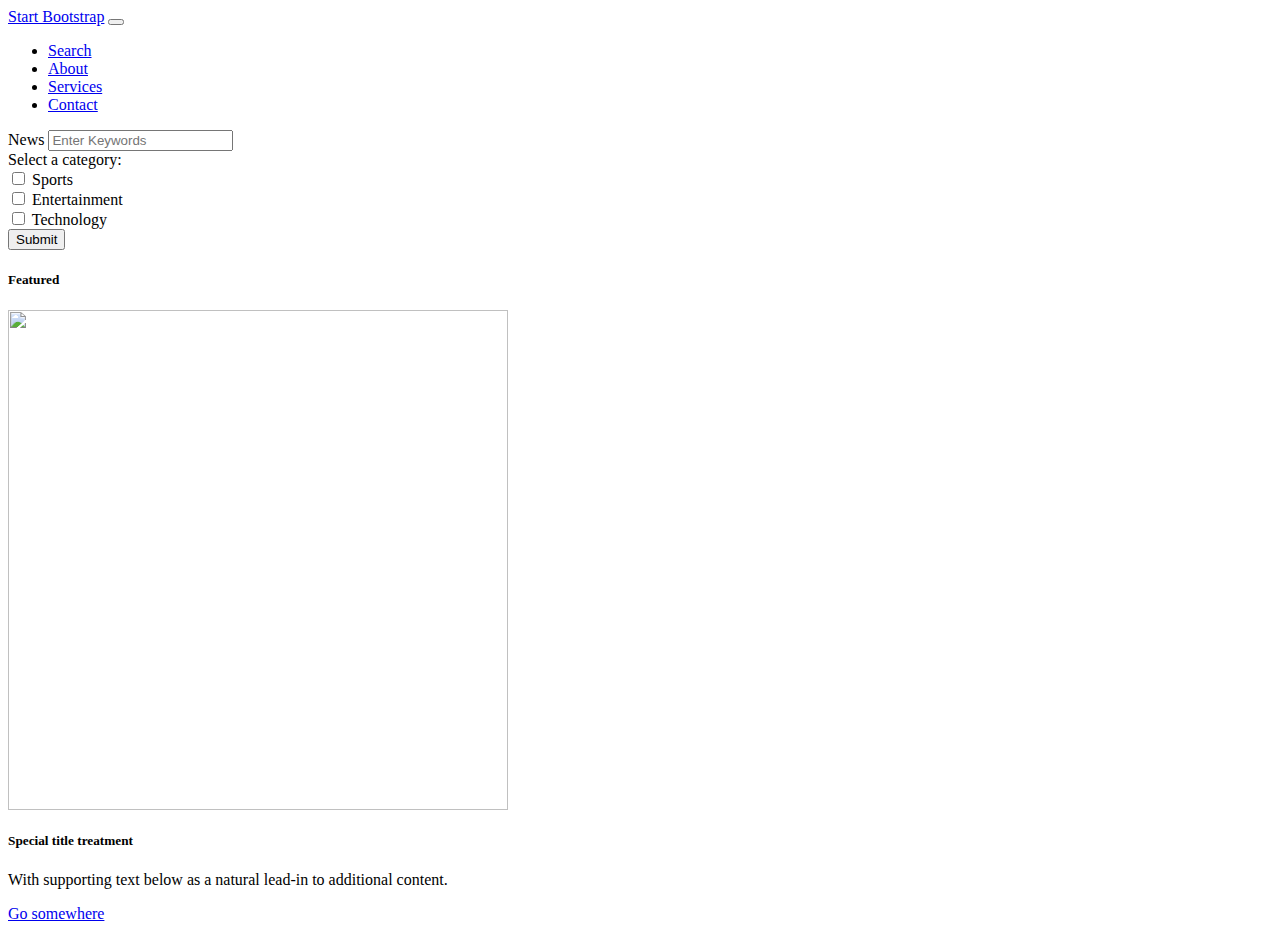
==== searchPage.html @ ccca8aea "Add files via upload" ====
<head>
  <link href="css/blog-home.css" rel="stylesheet">
  <!-- Load icon library -->
  <link rel="stylesheet" href="https://cdnjs.cloudflare.com/ajax/libs/font-awesome/4.7.0/css/font-awesome.min.css">
  <link href="vendor/bootstrap/css/bootstrap.min.css" rel="stylesheet">

  <meta charset="utf-8">
  <meta name="viewport" content="width=device-width, initial-scale=1, shrink-to-fit=no">
  <meta name="description" content="">
  <meta name="author" content="">

</head>

<body>
  
<!-- Navigation -->
<nav class="navbar navbar-expand-lg navbar-dark bg-dark fixed-top">
  <div class="container">
    <a class="navbar-brand" href="#">Start Bootstrap</a>
    <button class="navbar-toggler" type="button" data-toggle="collapse" data-target="#navbarResponsive" aria-controls="navbarResponsive" aria-expanded="false" aria-label="Toggle navigation">
      <span class="navbar-toggler-icon"></span>
    </button>
    <div class="collapse navbar-collapse" id="navbarResponsive">
      <ul class="navbar-nav ml-auto">
        <li class="nav-item active">
          <a class="nav-link" href="searchPage.html">Search
            <span class="sr-only">(current)</span>
          </a>
        </li>
        <li class="nav-item">
          <a class="nav-link" href="#">About</a>
        </li>
        <li class="nav-item">
          <a class="nav-link" href="#">Services</a>
        </li>
        <li class="nav-item">
          <a class="nav-link" href="#">Contact</a>
        </li>
      </ul>
    </div>
  </div>
</nav>
  
<!-- The form -->
<form class="search" action="">
  <label for="">News</label>
  <input class="search-input" type="text" placeholder="Enter Keywords" name="search">
  <br>
  <label for ="">Select a category:</label>
  <br>
  <input type="checkbox" class="checkbox" id="op1" name="sports" value="sports">
  <label for="op1"> Sports</label><br>
  <input type="checkbox" class="checkbox" id="op2" name="entertainment" value="entertainment">
  <label for="op2"> Entertainment</label><br>
  <input type="checkbox" class="checkbox" id="op3" name="technology" value="technology">
  <label for="op3"> Technology</label><br>
  <input type="submit"/>
  <br>
</form>

<div class="container">
  <ul class="news-list"></ul>

  <div class="news"></div>
  
  <!-- hardcoded card -->
  <div class="card">
    <h5 class="card-header">Featured</h5>
    <div class="card-body">
      <img src="https://techcrunch.com/wp-content/uploads/2020/07/GettyImages-887657568.jpg?w=600" width="500">

      <h5 class="card-title">Special title treatment</h5>
      <p class="card-text">With supporting text below as a natural lead-in to additional content.</p>
      <a href="#" class="btn btn-primary">Go somewhere</a>
    </div>
  </div>

</div>


<script>
  //code from https://www.youtube.com/watch?v=fOSGazKFRYE&t=1188s&ab_channel=ConorBailey
  const searchFrom = document.querySelector('.search');
  const input = document.querySelector('.search-input');
  const newsList = document.querySelector('.news-list');
  console.log("News List");
  console.log(newsList);
  searchFrom.addEventListener('submit',retrieve)
  

  const news = document.querySelector('.news');

  function retrieve(e){
    e.preventDefault()
    //const apiKey= '79fe996274ff4587b3432be774587e57';
    const apiKey='78b9d599c4f94f8fa3afb1a5458928d6'
    
    let topic = input.value;
    //let selectCategory = selectInput.value;
    
    //let url=`http://newsapi.org/v2/everything?q=${topic}&apiKey=${apiKey}`
    //if(select)

    let cat1='sports';
    let cat2='entertainment';
    let cat3='technology';

    // if 
    console.log("looping through checkboxes");
    let cats= document.querySelectorAll('.checkbox');
    let categories = "";
    console.log("printing cats");
    console.log(cats);
      cats.forEach(cat => {
        console.log("check whether it is checked");
        if(cat.checked){
          console.log(cat);
          console.log("is checked");
          categories = categories+'&'+'category='+cat.value;
        }
      })
     
    // if(categories.length==0){
    //   let text = document.createElement('li');
    //     var textnode = document.createTextNode("Please select a category");  
    //     text.appendChild(textnode);
    //     newsList.appendChild(text);

       
    // }
    console.log('here are the categories checked')
    console.log(categories);
    let url=`http://cors-anywhere.herokuapp.com/http://newsapi.org/v2/top-headlines?pageSize=100&q=${topic}${categories}&apiKey=${apiKey}`
    //let url=`http://cors-anywhere.herokuapp.com/http://newsapi.org/v2/top-headlines?pageSize=100&category=sports&q=${topic}&apiKey=${apiKey}`
    
    console.log(url);
    fetch(url).then((res)=>{
     
      return res.json()
    }).then((data)=>{
      console.log(data)

      // let elementList = document.querySelectorAll('li');
      // elementList.forEach(elem => {
      //   elem.remove();
      // })

      let oldCards= document.querySelectorAll('.news .card');
      oldCards.forEach(oldCard => {
        oldCard.remove();
      })
      let oldText=document.querySelectorAll('.text');
      oldText.forEach(oldCard => {
        oldText.remove();
      })
      if(data.articles != null){
        if (data.articles.length == 0) {
          let text = document.createElement('li');
          var textnode = document.createTextNode("No results");  
          text.appendChild(textnode);
          newsList.appendChild(text);
        }
    }
      // <div class="card"> DONE
      //   <h5 class="card-header">Featured</h5>
      //   <div class="card-body">
      //     <h5 class="card-title">Special title treatment</h5>
      //     <p class="card-text">With supporting text below as a natural lead-in to additional content.</p>
      //     <a href="#" class="btn btn-primary">Go somewhere</a>
      //   </div>
      // </div> DONE
      if(data.articles != null){
      data.articles.forEach(article =>{
        let cardClass = document.createElement('div');
        cardClass.setAttribute('class', 'card');

        let cardHeader = document.createElement('p');
        cardHeader.setAttribute('class','card-header');
        let cardHeadertext = document.createTextNode(article.publishedAt);
        cardHeader.appendChild(cardHeadertext);

        let cardBody = document.createElement('div');
        cardBody.setAttribute('class', 'card-body');
        
        let cardTitle = document.createElement('h5');
        cardTitle.setAttribute('class', 'card-title');
        let cardTitleText = document.createTextNode(article.title);
        cardTitle.appendChild(cardTitleText);

        let cardText = document.createElement('p');
        cardText.setAttribute('class', 'card-text');
        let cardTextText = document.createTextNode(article.description);
        cardText.appendChild(cardTextText);

        let articleLink = document.createElement('a');
        articleLink.setAttribute('href', article.url);
        articleLink.setAttribute('target','_blank');
        articleLink.setAttribute('class', 'btn btn-primary');
        let articleLinkText = document.createTextNode("Go to " + article.source.name);
        articleLink.appendChild(articleLinkText);
        
        

        let cardImage = document.createElement('img');
        //cardImage.setAttribute('class','card-img-top');
        cardImage.setAttribute('src', article.urlToImage);
        cardImage.setAttribute('width',500);
        cardImage.setAttribute('class','center');
        cardImage.setAttribute('onerror','this.src="https://as2.ftcdn.net/jpg/02/35/35/39/500_F_235353990_f0UX1nFRDaaxHH48CU0UQ32rYxvOrPbM.jpg"');
        cardBody.appendChild(cardTitle);
        cardBody.appendChild(cardText);
        cardBody.appendChild(articleLink);
        
        cardClass.appendChild(cardHeader);
        cardClass.appendChild(cardImage);
        cardClass.appendChild(cardBody);

        news.appendChild(cardClass);
      })
    }
      // data.articles.forEach(article =>{
      //   let li = document.createElement('li');
      //   let a = document.createElement('a');
      //   a.setAttribute('href',article.url);
      //   a.setAttribute('target','_blank');
      //   a.textContent = article.title;
      //   li.appendChild(a);

      //   newsList.appendChild(li);
      // })

    })
    console.log(topic)

  }

  
</script>

 <!-- Bootstrap core JavaScript -->
 <script src="vendor/jquery/jquery.min.js"></script>
 <script src="vendor/bootstrap/js/bootstrap.bundle.min.js"></script>


</body>
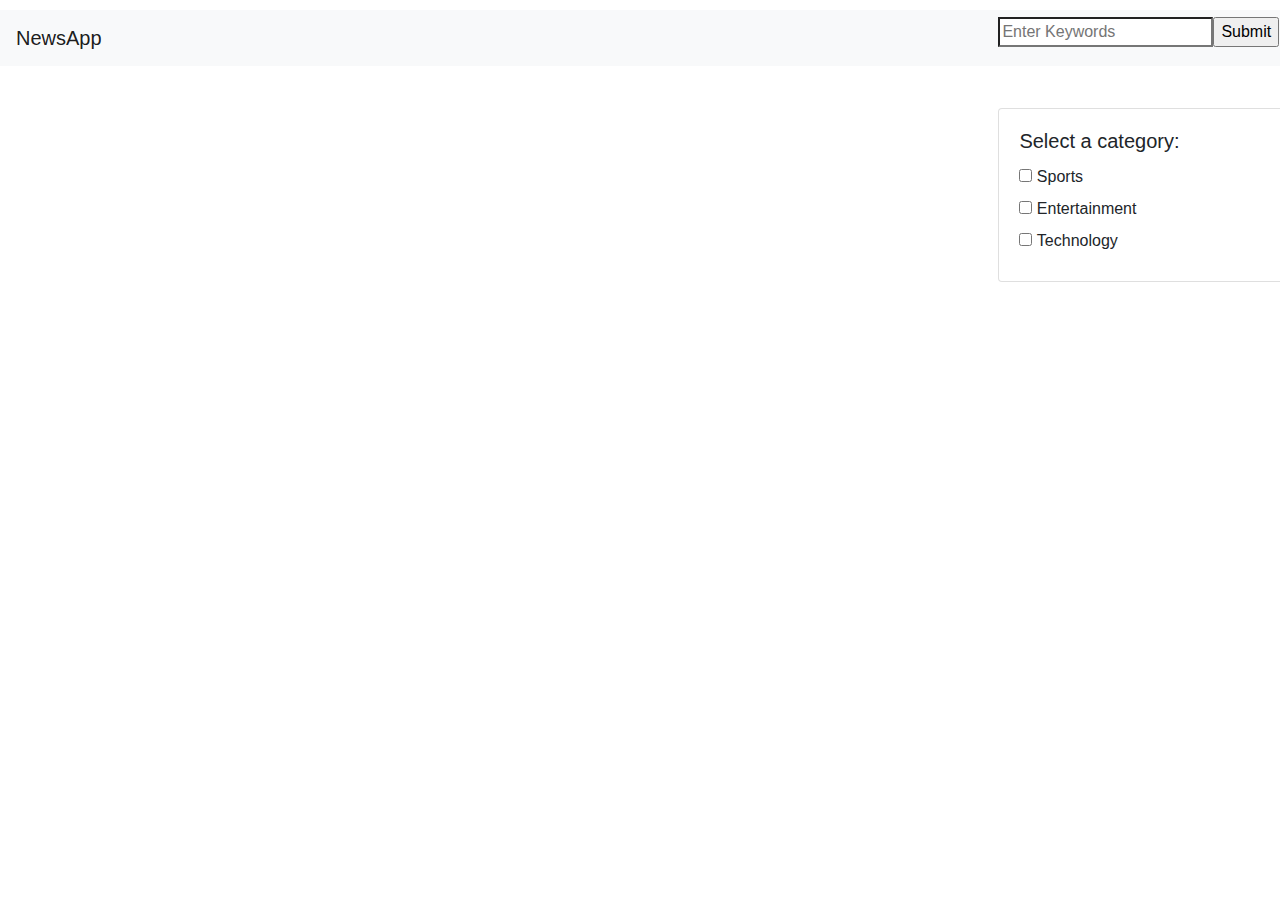
==== commit 0fc14d14: "Final commit" ====
--- a/searchPage.html
+++ b/searchPage.html
@@ -1,245 +1,235 @@
-<head>
-  <link href="css/blog-home.css" rel="stylesheet">
-  <!-- Load icon library -->
-  <link rel="stylesheet" href="https://cdnjs.cloudflare.com/ajax/libs/font-awesome/4.7.0/css/font-awesome.min.css">
-  <link href="vendor/bootstrap/css/bootstrap.min.css" rel="stylesheet">
-
-  <meta charset="utf-8">
-  <meta name="viewport" content="width=device-width, initial-scale=1, shrink-to-fit=no">
-  <meta name="description" content="">
-  <meta name="author" content="">
-
-</head>
-
-<body>
-  
-<!-- Navigation -->
-<nav class="navbar navbar-expand-lg navbar-dark bg-dark fixed-top">
-  <div class="container">
-    <a class="navbar-brand" href="#">Start Bootstrap</a>
-    <button class="navbar-toggler" type="button" data-toggle="collapse" data-target="#navbarResponsive" aria-controls="navbarResponsive" aria-expanded="false" aria-label="Toggle navigation">
-      <span class="navbar-toggler-icon"></span>
-    </button>
-    <div class="collapse navbar-collapse" id="navbarResponsive">
-      <ul class="navbar-nav ml-auto">
-        <li class="nav-item active">
-          <a class="nav-link" href="searchPage.html">Search
-            <span class="sr-only">(current)</span>
-          </a>
-        </li>
-        <li class="nav-item">
-          <a class="nav-link" href="#">About</a>
-        </li>
-        <li class="nav-item">
-          <a class="nav-link" href="#">Services</a>
-        </li>
-        <li class="nav-item">
-          <a class="nav-link" href="#">Contact</a>
-        </li>
-      </ul>
-    </div>
-  </div>
-</nav>
-  
-<!-- The form -->
-<form class="search" action="">
-  <label for="">News</label>
-  <input class="search-input" type="text" placeholder="Enter Keywords" name="search">
-  <br>
-  <label for ="">Select a category:</label>
-  <br>
-  <input type="checkbox" class="checkbox" id="op1" name="sports" value="sports">
-  <label for="op1"> Sports</label><br>
-  <input type="checkbox" class="checkbox" id="op2" name="entertainment" value="entertainment">
-  <label for="op2"> Entertainment</label><br>
-  <input type="checkbox" class="checkbox" id="op3" name="technology" value="technology">
-  <label for="op3"> Technology</label><br>
-  <input type="submit"/>
-  <br>
-</form>
-
-<div class="container">
-  <ul class="news-list"></ul>
-
-  <div class="news"></div>
-  
-  <!-- hardcoded card -->
-  <div class="card">
-    <h5 class="card-header">Featured</h5>
-    <div class="card-body">
-      <img src="https://techcrunch.com/wp-content/uploads/2020/07/GettyImages-887657568.jpg?w=600" width="500">
-
-      <h5 class="card-title">Special title treatment</h5>
-      <p class="card-text">With supporting text below as a natural lead-in to additional content.</p>
-      <a href="#" class="btn btn-primary">Go somewhere</a>
-    </div>
-  </div>
-
-</div>
-
-
-<script>
-  //code from https://www.youtube.com/watch?v=fOSGazKFRYE&t=1188s&ab_channel=ConorBailey
-  const searchFrom = document.querySelector('.search');
-  const input = document.querySelector('.search-input');
-  const newsList = document.querySelector('.news-list');
-  console.log("News List");
-  console.log(newsList);
-  searchFrom.addEventListener('submit',retrieve)
-  
-
-  const news = document.querySelector('.news');
-
-  function retrieve(e){
-    e.preventDefault()
-    //const apiKey= '79fe996274ff4587b3432be774587e57';
-    const apiKey='78b9d599c4f94f8fa3afb1a5458928d6'
-    
-    let topic = input.value;
-    //let selectCategory = selectInput.value;
-    
-    //let url=`http://newsapi.org/v2/everything?q=${topic}&apiKey=${apiKey}`
-    //if(select)
-
-    let cat1='sports';
-    let cat2='entertainment';
-    let cat3='technology';
-
-    // if 
-    console.log("looping through checkboxes");
-    let cats= document.querySelectorAll('.checkbox');
-    let categories = "";
-    console.log("printing cats");
-    console.log(cats);
-      cats.forEach(cat => {
-        console.log("check whether it is checked");
-        if(cat.checked){
-          console.log(cat);
-          console.log("is checked");
-          categories = categories+'&'+'category='+cat.value;
-        }
-      })
-     
-    // if(categories.length==0){
-    //   let text = document.createElement('li');
-    //     var textnode = document.createTextNode("Please select a category");  
-    //     text.appendChild(textnode);
-    //     newsList.appendChild(text);
-
-       
-    // }
-    console.log('here are the categories checked')
-    console.log(categories);
-    let url=`http://cors-anywhere.herokuapp.com/http://newsapi.org/v2/top-headlines?pageSize=100&q=${topic}${categories}&apiKey=${apiKey}`
-    //let url=`http://cors-anywhere.herokuapp.com/http://newsapi.org/v2/top-headlines?pageSize=100&category=sports&q=${topic}&apiKey=${apiKey}`
-    
-    console.log(url);
-    fetch(url).then((res)=>{
-     
-      return res.json()
-    }).then((data)=>{
-      console.log(data)
-
-      // let elementList = document.querySelectorAll('li');
-      // elementList.forEach(elem => {
-      //   elem.remove();
-      // })
-
-      let oldCards= document.querySelectorAll('.news .card');
-      oldCards.forEach(oldCard => {
-        oldCard.remove();
-      })
-      let oldText=document.querySelectorAll('.text');
-      oldText.forEach(oldCard => {
-        oldText.remove();
-      })
-      if(data.articles != null){
-        if (data.articles.length == 0) {
-          let text = document.createElement('li');
-          var textnode = document.createTextNode("No results");  
-          text.appendChild(textnode);
-          newsList.appendChild(text);
-        }
-    }
-      // <div class="card"> DONE
-      //   <h5 class="card-header">Featured</h5>
-      //   <div class="card-body">
-      //     <h5 class="card-title">Special title treatment</h5>
-      //     <p class="card-text">With supporting text below as a natural lead-in to additional content.</p>
-      //     <a href="#" class="btn btn-primary">Go somewhere</a>
-      //   </div>
-      // </div> DONE
-      if(data.articles != null){
-      data.articles.forEach(article =>{
-        let cardClass = document.createElement('div');
-        cardClass.setAttribute('class', 'card');
-
-        let cardHeader = document.createElement('p');
-        cardHeader.setAttribute('class','card-header');
-        let cardHeadertext = document.createTextNode(article.publishedAt);
-        cardHeader.appendChild(cardHeadertext);
-
-        let cardBody = document.createElement('div');
-        cardBody.setAttribute('class', 'card-body');
-        
-        let cardTitle = document.createElement('h5');
-        cardTitle.setAttribute('class', 'card-title');
-        let cardTitleText = document.createTextNode(article.title);
-        cardTitle.appendChild(cardTitleText);
-
-        let cardText = document.createElement('p');
-        cardText.setAttribute('class', 'card-text');
-        let cardTextText = document.createTextNode(article.description);
-        cardText.appendChild(cardTextText);
-
-        let articleLink = document.createElement('a');
-        articleLink.setAttribute('href', article.url);
-        articleLink.setAttribute('target','_blank');
-        articleLink.setAttribute('class', 'btn btn-primary');
-        let articleLinkText = document.createTextNode("Go to " + article.source.name);
-        articleLink.appendChild(articleLinkText);
-        
-        
-
-        let cardImage = document.createElement('img');
-        //cardImage.setAttribute('class','card-img-top');
-        cardImage.setAttribute('src', article.urlToImage);
-        cardImage.setAttribute('width',500);
-        cardImage.setAttribute('class','center');
-        cardImage.setAttribute('onerror','this.src="https://as2.ftcdn.net/jpg/02/35/35/39/500_F_235353990_f0UX1nFRDaaxHH48CU0UQ32rYxvOrPbM.jpg"');
-        cardBody.appendChild(cardTitle);
-        cardBody.appendChild(cardText);
-        cardBody.appendChild(articleLink);
-        
-        cardClass.appendChild(cardHeader);
-        cardClass.appendChild(cardImage);
-        cardClass.appendChild(cardBody);
-
-        news.appendChild(cardClass);
-      })
-    }
-      // data.articles.forEach(article =>{
-      //   let li = document.createElement('li');
-      //   let a = document.createElement('a');
-      //   a.setAttribute('href',article.url);
-      //   a.setAttribute('target','_blank');
-      //   a.textContent = article.title;
-      //   li.appendChild(a);
-
-      //   newsList.appendChild(li);
-      // })
-
-    })
-    console.log(topic)
-
-  }
-
-  
-</script>
-
- <!-- Bootstrap core JavaScript -->
- <script src="vendor/jquery/jquery.min.js"></script>
- <script src="vendor/bootstrap/js/bootstrap.bundle.min.js"></script>
-
-
-</body>
+<head>
+  <link href="css/blog-home.css" rel="stylesheet">
+  <!-- Load icon library -->
+  <link rel="stylesheet" href="https://cdnjs.cloudflare.com/ajax/libs/font-awesome/4.7.0/css/font-awesome.min.css">
+  <link href="vendor/bootstrap/css/bootstrap.min.css" rel="stylesheet">
+
+  <meta charset="utf-8">
+  <meta name="viewport" content="width=device-width, initial-scale=1, shrink-to-fit=no">
+  <meta name="description" content="">
+  <meta name="author" content="">
+
+</head>
+
+
+<body>
+  <nav class="navbar navbar-light bg-light justify-content-between">
+    <a class="navbar-brand">NewsApp</a>
+    <form class="search form-inline" action ="">
+      <input class="search-input" type="search" placeholder="Enter Keywords" name="search">
+      <!-- <input class="form-control mr-sm-2" type="search" placeholder="Search" aria-label="Search"> -->
+      <input type="submit"/>
+
+      <!-- <button class="btn btn-outline-success my-2 my-sm-0" type="submit">Search</button> -->
+    </form>
+    
+  </nav>
+  <form class="search" action="">
+   
+  <div class="card" style="width: 18rem;">
+    <div class="card-body">
+      <h5 class="card-title">Select a category:</h5>
+
+      <input type='checkbox'  class='checkbox' id='op1' name='sports' value='sports'>   
+
+      <label for="op1"> Sports</label><br>
+      <input type="checkbox" class="checkbox" id="op2" name="entertainment" value="entertainment">
+      <label for="op2"> Entertainment</label><br>
+      <input type="checkbox" class="checkbox" id="op3" name="technology" value="technology">
+      <label for="op3"> Technology</label><br>
+
+      
+      
+    </div>
+  </div>
+</form>
+
+
+<div class="container">
+  <ul class="news-list"></ul>
+
+  <div class="news"></div>
+  
+
+</div>
+
+
+
+
+ <!-- Bootstrap core JavaScript -->
+ <script src="vendor/jquery/jquery.min.js"></script>
+ <script src="vendor/bootstrap/js/bootstrap.bundle.min.js"></script>
+ <script>
+  //code from https://www.youtube.com/watch?v=fOSGazKFRYE&t=1188s&ab_channel=ConorBailey
+  const searchFrom = document.querySelector('.search');
+  const input = document.querySelector('.search-input');
+  const newsList = document.querySelector('.news-list');
+  console.log("News List");
+  console.log(newsList);
+  searchFrom.addEventListener('submit',retrieve)
+  
+  const news = document.querySelector('.news');
+
+  const radioButtons = document.querySelector('.checkbox');
+
+  radioButtons.addEventListener('click', console.log('I clicked'));
+
+  // var expanded = false;
+
+  // function showCheckboxes() {
+  //   var checkboxes = document.getElementById("checkboxes");
+  //   if (!expanded) {
+  //     checkboxes.style.display = "block";
+  //     expanded = true;
+  //   } else {
+  //     checkboxes.style.display = "none";
+  //     expanded = false;
+  //   }
+  // }
+
+  function retrieve(e){
+    e.preventDefault()
+    //const apiKey= '79fe996274ff4587b3432be774587e57';
+    const apiKey='78b9d599c4f94f8fa3afb1a5458928d6'
+    
+    let topic = input.value;
+ 
+   
+    console.log("looping through checkboxes");
+    let cats= document.querySelectorAll('.checkbox');
+    let categories = "";
+    console.log("printing cats");
+    console.log(cats);
+      cats.forEach(cat => {
+        console.log("check whether it is checked");
+        if(cat.checked){
+          console.log(cat);
+          console.log("is checked");
+          categories = categories+'&'+'category='+cat.value;
+        }
+      })
+
+    //default category is technology
+    if(categories==""){
+      categories = '&category=technology';
+    }
+   
+    console.log('here are the categories checked')
+    console.log(categories);
+    let url=`http://cors-anywhere.herokuapp.com/http://newsapi.org/v2/top-headlines?pageSize=100&q=${topic}${categories}&apiKey=${apiKey}`
+    
+    console.log(url);
+
+    
+    fetch(url).then((res)=>{
+     
+      return res.json()
+    }).then((data)=>{
+      console.log(data)
+
+
+      let oldCards= document.querySelectorAll('.news .card');
+      oldCards.forEach(oldCard => {
+        oldCard.remove();
+      })
+      // let oldText=document.querySelectorAll('.text');
+      // oldText.forEach(oldCard => {
+      //   oldText.remove();
+      // })
+      if(data.articles != null){
+        if (data.articles.length == 0) {
+          let cardClass = document.createElement('div');
+          cardClass.setAttribute('class', 'card');
+          let cardText = document.createElement('h5');
+          cardText.setAttribute('class', 'card-text');
+          let cardTextText = document.createTextNode("No Results");
+          cardText.appendChild(cardTextText);
+          
+          cardClass.appendChild(cardText);
+          news.appendChild(cardClass);
+          // let text = document.createElement('li');
+          // var textnode = document.createTextNode("No results");  
+          // text.appendChild(textnode);
+          // news.appendChild(text);
+        }
+    }
+      // <div class="card"> DONE
+      //   <h5 class="card-header">Featured</h5>
+      //   <div class="card-body">
+      //     <h5 class="card-title">Special title treatment</h5>
+      //     <p class="card-text">With supporting text below as a natural lead-in to additional content.</p>
+      //     <a href="#" class="btn btn-primary">Go somewhere</a>
+      //   </div>
+      // </div> DONE
+      if(data.articles != null){
+      data.articles.forEach(article =>{
+        let cardClass = document.createElement('div');
+        cardClass.setAttribute('class', 'card');
+
+        let cardHeader = document.createElement('p');
+        cardHeader.setAttribute('class','card-header');
+        let tmpDate = new Date(article.publishedAt);
+
+        let cardHeadertext = document.createTextNode(tmpDate);
+        cardHeader.appendChild(cardHeadertext);
+
+        let cardBody = document.createElement('div');
+        cardBody.setAttribute('class', 'card-body');
+        
+        let cardTitle = document.createElement('h5');
+        cardTitle.setAttribute('class', 'card-title');
+        let cardTitleText = document.createTextNode(article.title);
+        cardTitle.appendChild(cardTitleText);
+
+        let cardText = document.createElement('p');
+        cardText.setAttribute('class', 'card-text');
+        let cardTextText = document.createTextNode(article.description);
+        cardText.appendChild(cardTextText);
+
+        let articleLink = document.createElement('a');
+        articleLink.setAttribute('href', article.url);
+        articleLink.setAttribute('target','_blank');
+        articleLink.setAttribute('class', 'btn btn-primary');
+        let articleLinkText = document.createTextNode("Go to " + article.source.name);
+        articleLink.appendChild(articleLinkText);
+        
+        
+
+        let cardImage = document.createElement('img');
+        cardImage.setAttribute('src', article.urlToImage);
+        cardImage.setAttribute('width',500);
+        cardImage.setAttribute('class','center');
+        //default image if img can't be accessed
+        cardImage.setAttribute('onerror','this.src="https://as2.ftcdn.net/jpg/02/35/35/39/500_F_235353990_f0UX1nFRDaaxHH48CU0UQ32rYxvOrPbM.jpg"');
+
+        cardBody.appendChild(cardTitle);
+        cardBody.appendChild(cardText);
+        cardBody.appendChild(articleLink);
+        
+        cardClass.appendChild(cardHeader);
+        cardClass.appendChild(cardImage);
+        cardClass.appendChild(cardBody);
+
+        news.appendChild(cardClass);
+      })
+    }
+      // data.articles.forEach(article =>{
+      //   let li = document.createElement('li');
+      //   let a = document.createElement('a');
+      //   a.setAttribute('href',article.url);
+      //   a.setAttribute('target','_blank');
+      //   a.textContent = article.title;
+      //   li.appendChild(a);
+
+      //   newsList.appendChild(li);
+      // })
+
+    })
+    console.log(topic)
+
+  }
+
+  
+</script>
+
+</body>
--- a/css/blog-home.css
+++ b/css/blog-home.css
@@ -0,0 +1,128 @@
+/*!
+ * Start Bootstrap - Blog Home (https://startbootstrap.com/templates/blog-home)
+ * Copyright 2013-2020 Start Bootstrap
+ * Licensed under MIT (https://github.com/StartBootstrap/startbootstrap-blog-home/blob/master/LICENSE)
+ */
+*{
+  margin: 0;
+  box-sizing: border-box;
+  list-style: none;
+}
+
+.search{
+  position: absolute;
+  top: 12%;
+  left: 78%;
+  
+}
+
+
+.container{
+  position: absolute;
+  top: 10%;
+  width: 600px;
+
+}
+body {
+  padding-top: 10px;
+}
+
+* {
+  box-sizing: border-box;
+}
+
+/* Style the search field */
+form.example input[type=text] {
+  padding: 10px;
+  font-size: 17px;
+  border: 1px solid grey;
+  float: left;
+  width: 80%;
+  background: #f1f1f1;
+}
+
+/* Style the submit button */
+form.example button {
+  float: left;
+  width: 20%;
+  padding: 10px;
+  background: #2196F3;
+  color: white;
+  font-size: 17px;
+  border: 1px solid grey;
+  border-left: none; /* Prevent double borders */
+  cursor: pointer;
+}
+
+form.example button:hover {
+  background: #0b7dda;
+}
+
+/* Clear floats */
+form.example::after {
+  content: "";
+  clear: both;
+  display: table;
+}
+
+img {
+  object-fit: cover;
+  width:100%;
+  height: 400px;
+}
+
+.center {
+  display: block;
+  margin-left: auto;
+  margin-right: auto;
+  width:70%;
+}
+
+.card {
+  float: none;
+  margin-bottom: 50px;
+  display: flex;
+  width: 1000px;
+}
+
+.multiselect {
+  width: 200px;
+}
+
+
+.selectBox {
+  position: relative;
+}
+
+.selectBox select {
+  width: 100%;
+  font-weight: bold;
+}
+
+.overSelect {
+  position: absolute;
+  left: 0;
+  right: 0;
+  top: 0;
+  bottom: 0;
+}
+
+#checkboxes {
+  display: none;
+  border: 1px #dadada solid;
+}
+
+#checkboxes label {
+  display: block;
+}
+
+#checkboxes label:hover {
+  background-color: #1e90ff;
+}
+
+ul {
+  list-style-type: none;
+  margin: 0;
+  padding: 0;
+  width: 50%;
+}
